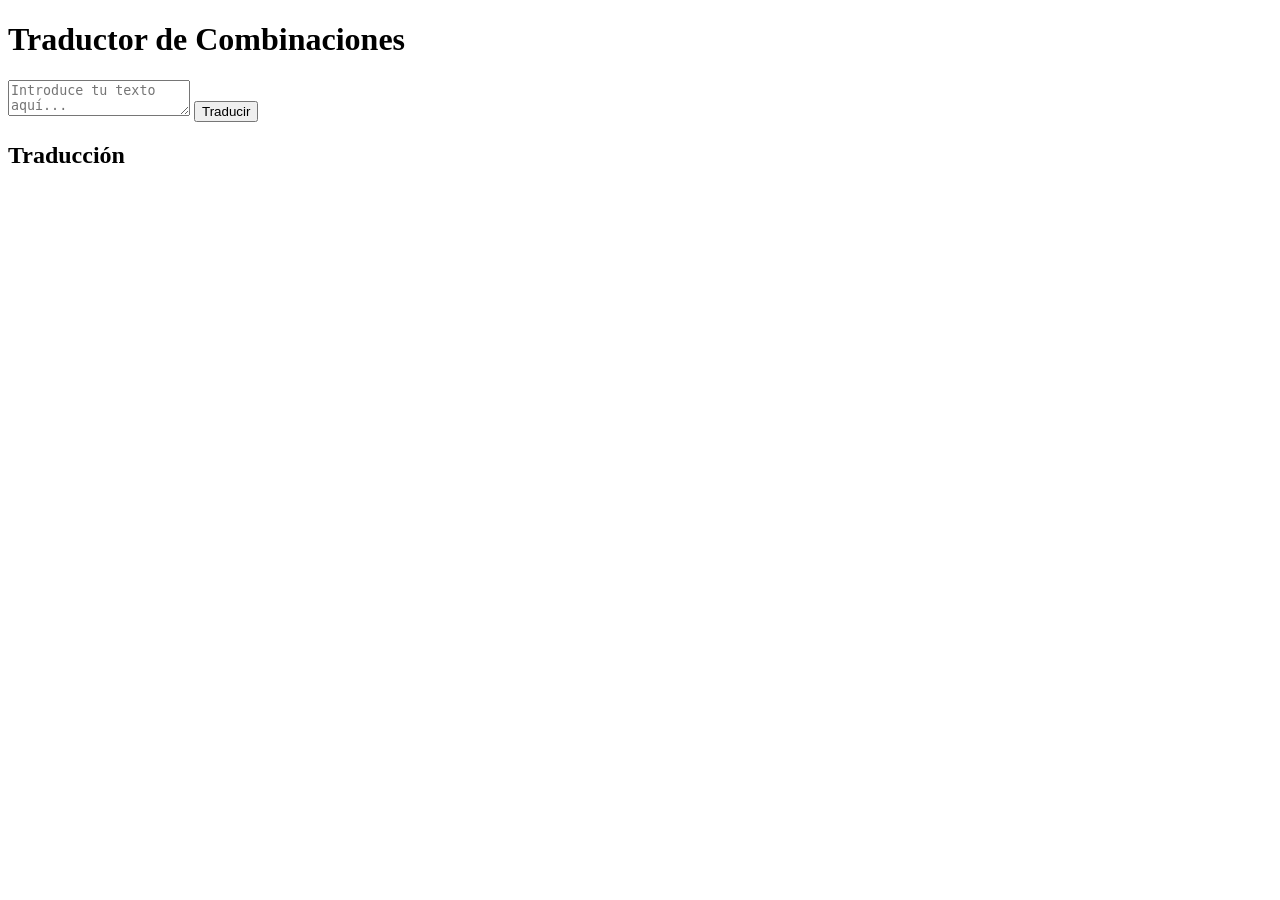
==== index.html @ 20eeb99d "Traductor Zenakud V0.0.1.0" ====
<!DOCTYPE html>
<html lang="es">
<head>
    <meta charset="UTF-8">
    <title>Traductor de Combinaciones</title>
</head>
<body>
    <h1>Traductor de Combinaciones</h1>
    <textarea id="inputText" placeholder="Introduce tu texto aquí..."></textarea>
    <button onclick="traducir()">Traducir</button>
    <h2>Traducción</h2>
    <div id="resultado"></div>

    <script>
        async function traducir() {
            let texto = document.getElementById('inputText').value;
            let response = await fetch('/traducir', {
                method: 'POST',
                headers: {
                    'Content-Type': 'application/json',
                },
                body: JSON.stringify({texto: texto})
            });
            let data = await response.json();
            document.getElementById('resultado').innerText = data.traduccion;
        }
    </script>
</body>
</html>
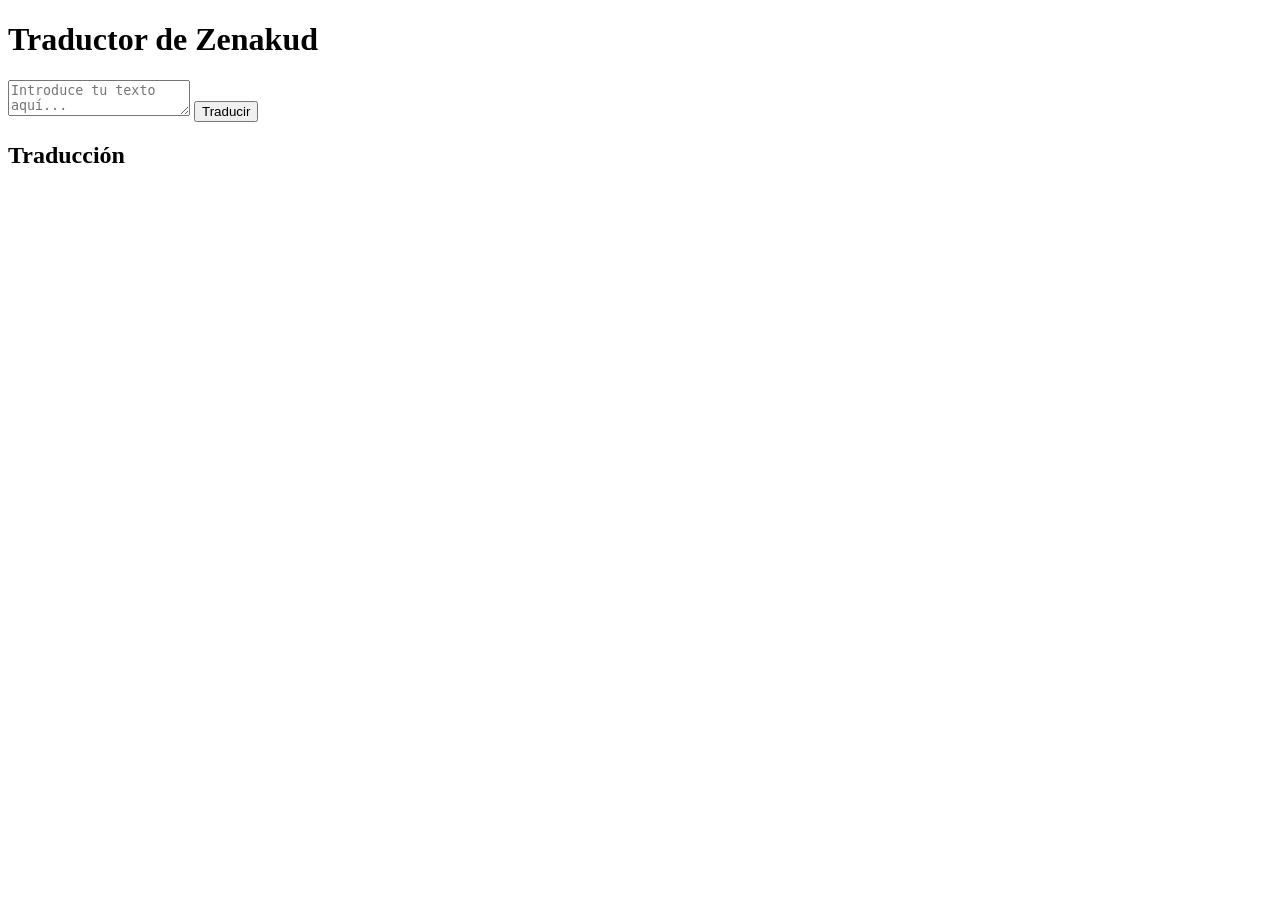
==== commit 60eef7be: "add requirements.txt" ====
--- a/index.html
+++ b/index.html
@@ -2,10 +2,10 @@
 <html lang="es">
 <head>
     <meta charset="UTF-8">
-    <title>Traductor de Combinaciones</title>
+    <title>Traductor de Zenakud</title>
 </head>
 <body>
-    <h1>Traductor de Combinaciones</h1>
+    <h1>Traductor de Zenakud</h1>
     <textarea id="inputText" placeholder="Introduce tu texto aquí..."></textarea>
     <button onclick="traducir()">Traducir</button>
     <h2>Traducción</h2>
@@ -25,5 +25,7 @@
             document.getElementById('resultado').innerText = data.traduccion;
         }
     </script>
+
+<script src="main.js"></script>
 </body>
 </html>
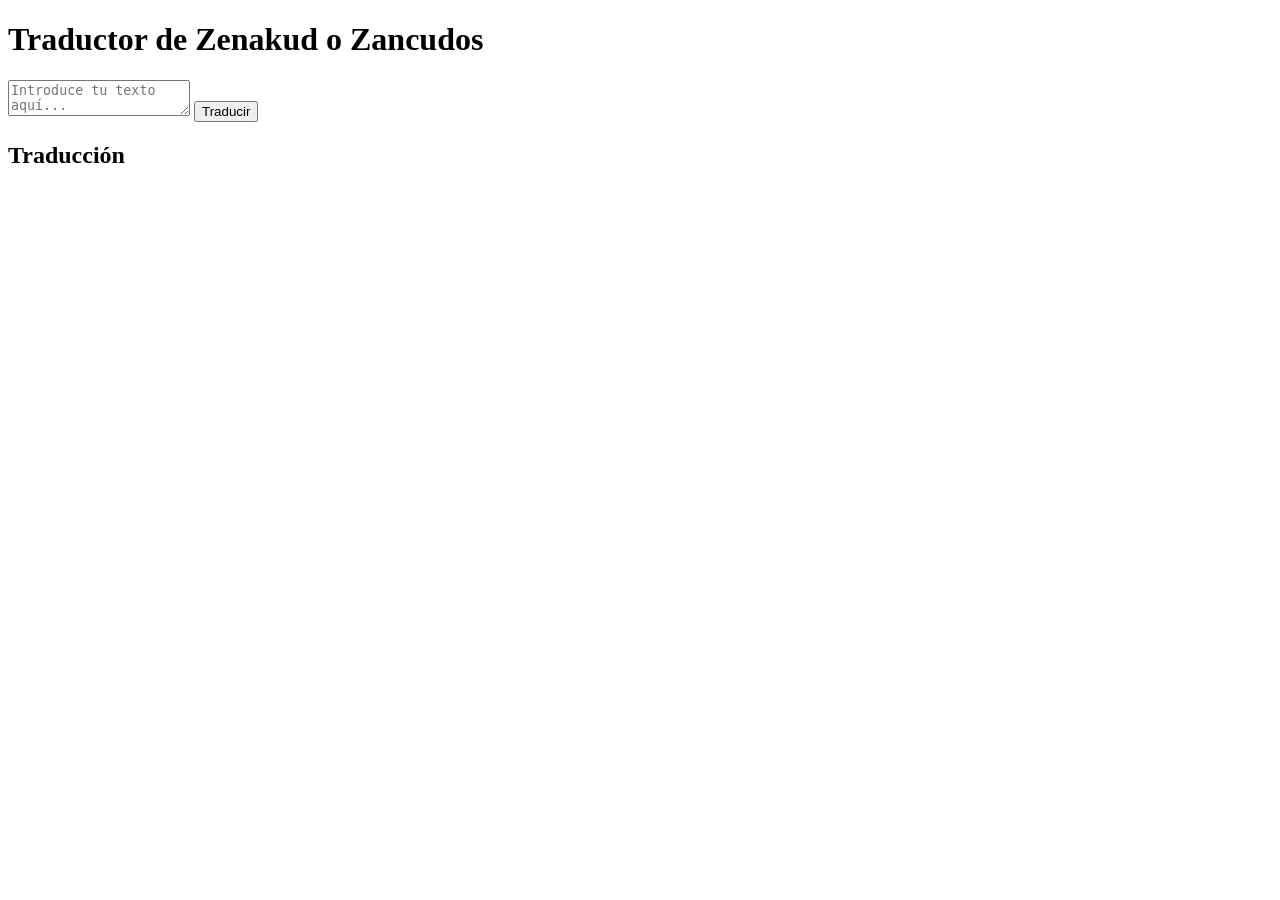
==== commit 3b439d23: "add weas" ====
--- a/index.html
+++ b/index.html
@@ -5,7 +5,7 @@
     <title>Traductor de Zenakud</title>
 </head>
 <body>
-    <h1>Traductor de Zenakud</h1>
+    <h1>Traductor de Zenakud o Zancudos</h1>
     <textarea id="inputText" placeholder="Introduce tu texto aquí..."></textarea>
     <button onclick="traducir()">Traducir</button>
     <h2>Traducción</h2>
